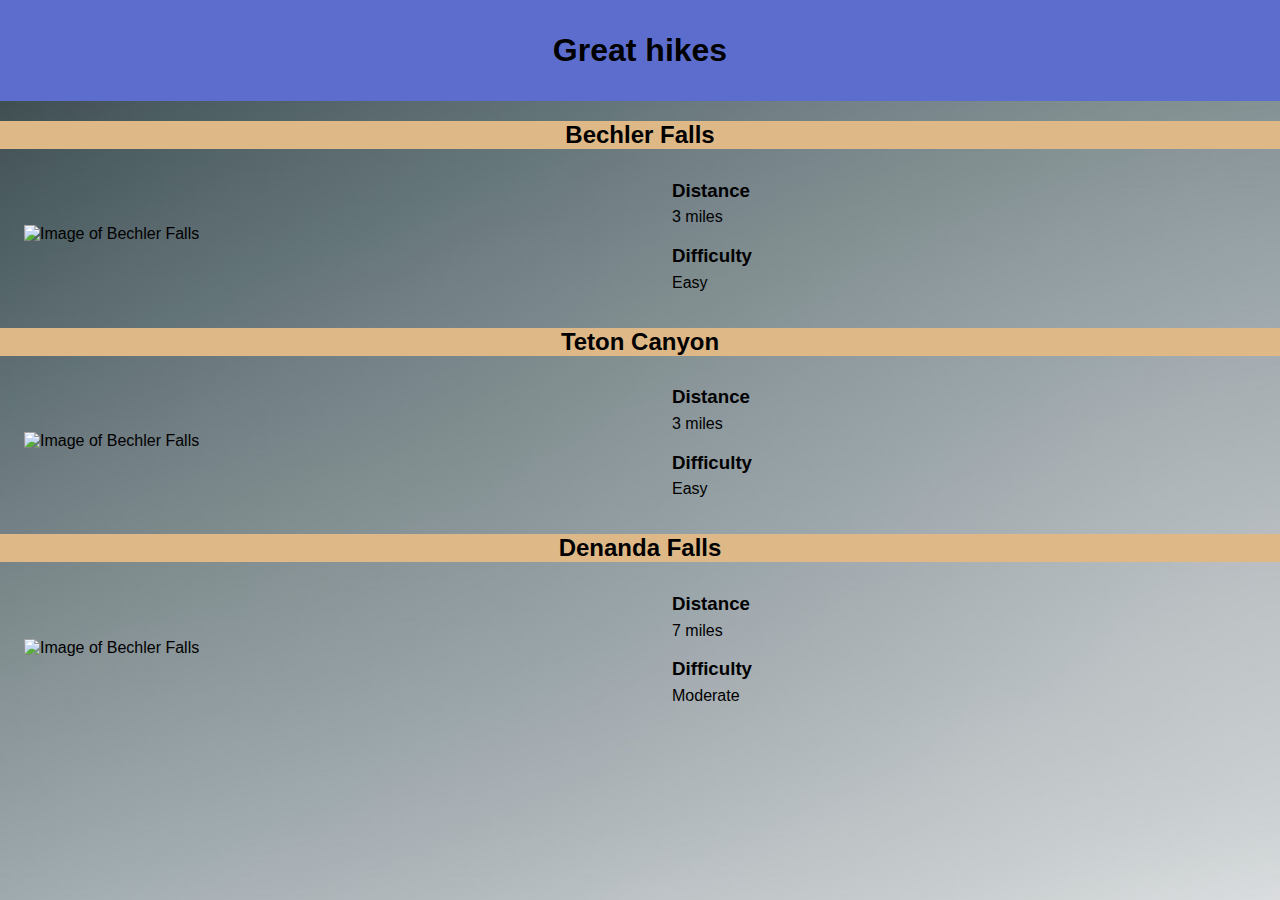
==== js/week5/index.html @ af9e145c "Add files via upload" ====
<!DOCTYPE html>
<html lang="en">
  <head>
    <meta charset="utf-8" />
    <title>Great Hikes (dynamic DOM example)</title>
    <meta name="viewport" content="width=device-width, initial-scale=1" />
    <link rel="stylesheet" href="style.css">
  </head>
  <body>
    <main>
      <h1>Great hikes</h1>
      <ul id="hikes" class="hikeStyles"></ul>
    </main>

    <script src="main.js" type="module"></script>
  </body>
</html>
---- js/week5/style.css ----
body {
    margin: 0;
    padding: 0;
    font-family: -apple-system, BlinkMacSystemFont, 'Segoe UI', Roboto,
    Oxygen, Ubuntu, Cantarell, 'Open Sans', 'Helvetica Neue', sans-serif;
    background-image: url("hike.jpg");
    background-repeat:no-repeat;
    background-size: 100%;
        
}
main > h1 {
    text-align: center;
    background-color: rgb(92, 109, 205);
    padding: 1em;
    margin-top: 0;
    margin-bottom: -0.5em;
}
img {
    max-width: 100%;
}
.hidden {
    display: none;
}
.hikeStyles {
    padding: 0;
    margin: 1em 0;
    list-style-type: none;
}
.hikeStyles div {
    padding: 0 0.5em;
}
.hikeStyles li > h2 {
    text-align: center;
    background-color: burlywood;
    margin-bottom: 0.5em;
}

.light {
    display: flex;
    flex-wrap: wrap;
    align-items: center;
}
.light > h2 {
    width: 100%;
    flex: 1 0 auto;
}

.light > div {
    width: 40%;
    margin-left: 1em;
    flex: 1 1 auto;
}
.light h3 {
    margin-bottom: -0.5em;
}
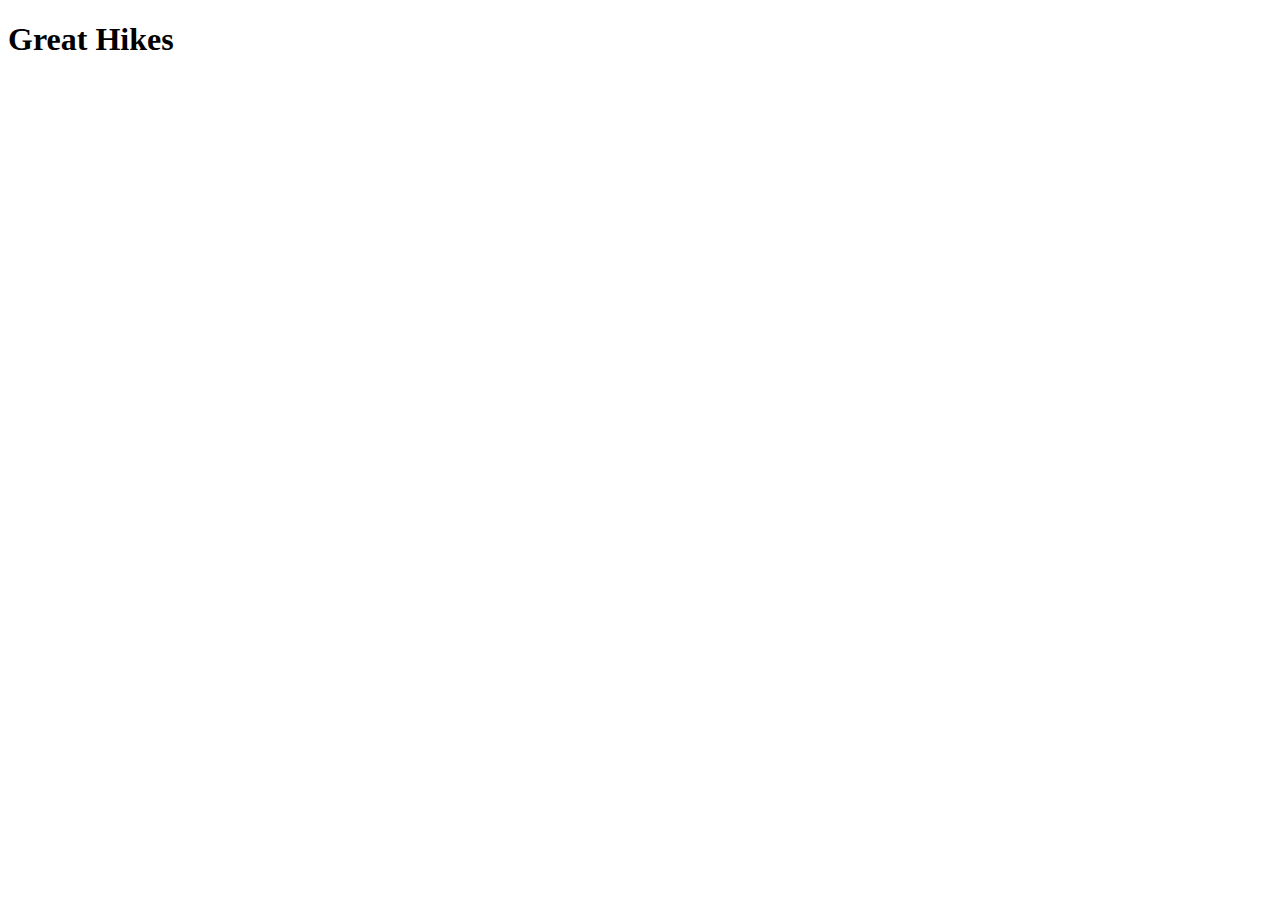
==== commit c93aa750: "Add files via upload" ====
--- a/js/week5/index.html
+++ b/js/week5/index.html
@@ -2,16 +2,15 @@
 <html lang="en">
   <head>
     <meta charset="utf-8" />
-    <title>Great Hikes (dynamic DOM example)</title>
+    <title>Great Hikes</title>
     <meta name="viewport" content="width=device-width, initial-scale=1" />
     <link rel="stylesheet" href="style.css">
   </head>
   <body>
+    <header><h1>Great Hikes</h1></header>
     <main>
-      <h1>Great hikes</h1>
       <ul id="hikes" class="hikeStyles"></ul>
     </main>
-
-    <script src="main.js" type="module"></script>
+    <script src="./main.js" type="module"></script>
   </body>
 </html>
